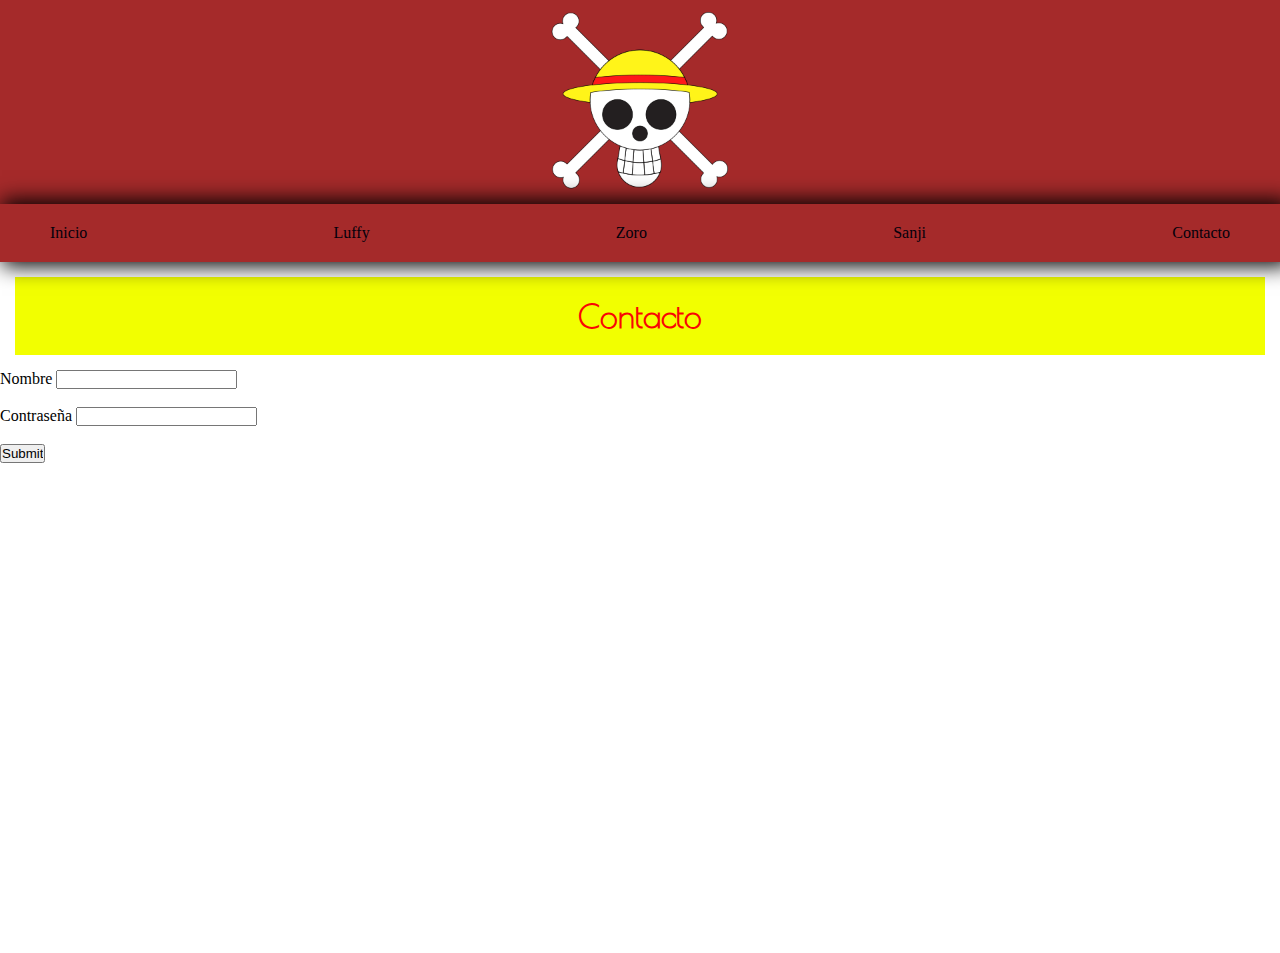
==== pages/contacto.html @ c88e60d5 "Preentrega2" ====
<!DOCTYPE html>
<html lang="en">

<head>
    <meta charset="UTF-8">
    <meta name="viewport" content="width=device-width, initial-scale=1.0">
    <link rel="stylesheet" href="../css/style.css">
    <title>Contacto</title>
</head>

<body>

    <nav class="navegacion">
        <!-- Logo -->
        <a href="../index.html">
            <img src="../recursos/One_piece.png" alt="Calavera">
        </a>

        <!-- Lista de navegacion -->
        <ul>
            <li><a href="../index.html">Inicio</a></li>
            <li><a href="./Luffy.html">Luffy</a></li>
            <li><a href="./zoro.html">Zoro</a></li>
            <li><a href="./sanji.html">Sanji</a></li>
            <li><a href="./contacto.html">Contacto</a></li>
        </ul>
    </nav>

    <h1>Contacto</h1>
    <form action="#" method=get>
        <label for="nombre2">Nombre</label>
        <input type="text" id="nombre2" name="Nombre">

        <br><br>
        <label for="Contraseña">Contraseña</label>
        <input type="password" id="Contraseña" name="Contraseña">
        <br><br>
        <input type="submit">

    </form>
    <br>
    <br>

    <iframe
        src="https://www.google.com/maps/embed?pb=!1m18!1m12!1m3!1d53716.84263908979!2d-60.83326624304183!3d-32.70458424779174!2m3!1f0!2f0!3f0!3m2!1i1024!2i768!4f13.1!3m3!1m2!1s0x95b65b6d893e36e3%3A0x660ab3c68e46bda!2sPuerto%20Gral.%20San%20Martin%2C%20Santa%20Fe!5e0!3m2!1ses!2sar!4v1706558376738!5m2!1ses!2sar"
        width="600" height="450" style="border:0;" allowfullscreen="" loading="lazy"
        referrerpolicy="no-referrer-when-downgrade"></iframe>

</body>

</html>
---- css/style.css ----
@import url('https://fonts.googleapis.com/css2?family=Poiret+One&display=swap');

* {
    margin: 0;
    padding: 0;
}

img {
    width: 100%;
    height: 100%;
}

/* --------------------NAV------------------- */

.navegacion {
    background-color: #a52a2a;
    background-image: url(https://images-wixmp-ed30a86b8c4ca887773594c2.wixmp.com/f/ea1ce461-1571-4265-a1fb-4bd046909863/d69pfgv-0da65e13-b1c4-4dc0-b70e-ba7059fec263.png/v1/fill/w_1024,h_576,q_80,strp/one_piece___sunny_go_by_tonigr92_d69pfgv-fullview.jpg?token=eyJ0eXAiOiJKV1QiLCJhbGciOiJIUzI1NiJ9.[base64].MWwEn6l3gqnV40li2un2OyeSe23yAGgbhvm-9_BO1Ws);
    display: flex;
    flex-direction: row;
    justify-content: space-around;
    align-items: flex-end;
    flex-wrap: wrap;
}

.navegacion ul {
    padding: 20px;
    list-style: none;
    display: flex;
    flex-wrap: wrap;
    justify-content: space-between;
    box-shadow: 6px 0px 20px 4px black;
}

.navegacion li {
    margin: 0 30px;
}

/* Pseudoclase */
.navegacion li:hover{
    background-color: rgb(247, 219, 5);
    color: rgb(4, 4, 4);
    text-decoration: underline;
    transition: all .3s;
}

.navegacion li a:hover{
    color: rgb(255, 0, 0);
    transition: all .4s;
}

.navegacion img {
    height: 200px;
}

a {
    color: rgb(3, 0, 11);
    text-decoration: none;
}

.nav-abajo{
    align-items: flex-end;
}

/* -------------------MAIN----------------- */

h1 {
    background-color: #f2ff00;
    color: rgb(249, 5, 5);
    font-weight: bold;
    padding: 20px;
    text-align: center;
    margin: 15px;
    font-family: 'Poiret One', sans-serif;
}

.main-index {
    background-image: url(https://pbs.twimg.com/media/FA2ZVOpVgAAtjku.jpg:large);

}

article {
    border: 2px solid black;
    margin: 20px;
    padding: 10px;
}

p {
    color: brown;
    text-decoration: underline;
    text-align: center;
}

.subrayado {
    text-decoration: underline;
}

.mayuscula {
    text-transform: uppercase;
}


.biografiazoro .parrafo {
    background-color: aquamarine;
    border: 10px solid;
}

.gift .giftzoro {
    margin: 10px;
    background-color: aquamarine;
    width: 600px;
}

/* PAGINA DE LUFFY */
.navbar .navbar-expand-lg .bg-primary img{
    flex-direction: row;
    align-items: flex-end;
}



.carousel-img{
    width: 50%;
    margin: auto;
}

/* h3 {
    color: rgb(165, 42, 42);
    text-transform: none;
    text-decoration: underline;
    text-align: start;
} */


.imgtodas {
    display: grid;
    grid-template-columns: 1fr;
    grid-template-rows: repeat(5, 200px);
    grid-template-areas:
        "imagen-grande"
        "sanjiimg"
        "zoroimg"
        "chopperimg"
        "frankyimg"
    ;
    max-width: 1000px;
    margin: auto;
}


.imagen-grande {
    grid-area: imagen-grande;
    background-image: url("../recursos/Luffy.jpg");
    background-size: cover;
}

.sanjiimg {
    grid-area: sanjiimg;
    background-image: url("../recursos/Sanji.png");
    background-size: cover;
}

.zoroimg {
    grid-area: zoroimg;
background-image: url("../recursos/Zoro.jpeg");
    background-size: cover;
}

.chopperimg {
    grid-area: chopperimg;
background-image: url("../recursos/chopper-1.webp");
    background-size: cover;
}

.frankyimg {
    grid-area: frankyimg;
background-image: url("../recursos/franky.webp");
    background-size: cover;
}


@media (min-width: 330px) {
    .navegacion ul {
        width: 100vw;
        justify-content: space-between;
    }
}

/* @media (min-width: 600px) {
    .imgtodas {
        display: grid;
        grid-template-columns: repeat(4, 1fr);
        grid-template-areas:
            "imagen-grande imagen-grande sanjiimg zoroimg"
            "imagen-grande imagen-grande chopperimg frankyimg";
    }

} */
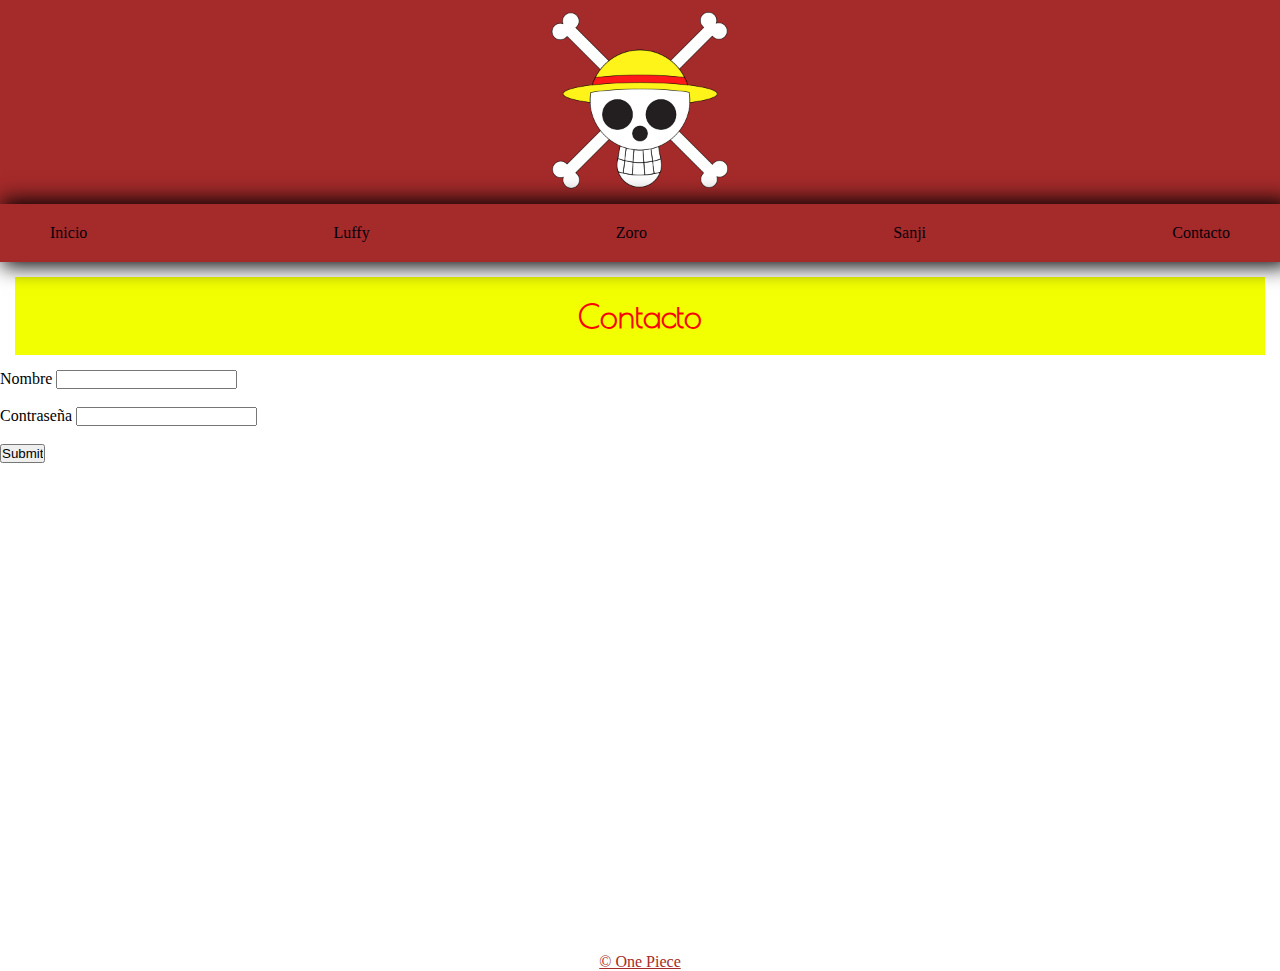
==== commit e2530226: "se soluciona" ====
--- a/pages/contacto.html
+++ b/pages/contacto.html
@@ -19,7 +19,7 @@
         <!-- Lista de navegacion -->
         <ul>
             <li><a href="../index.html">Inicio</a></li>
-            <li><a href="./Luffy.html">Luffy</a></li>
+            <li><a href="./luffy.html">Luffy</a></li>
             <li><a href="./zoro.html">Zoro</a></li>
             <li><a href="./sanji.html">Sanji</a></li>
             <li><a href="./contacto.html">Contacto</a></li>
@@ -46,6 +46,10 @@
         width="600" height="450" style="border:0;" allowfullscreen="" loading="lazy"
         referrerpolicy="no-referrer-when-downgrade"></iframe>
 
+        <footer class="footer">
+            <p>&copy One Piece</p>
+        </footer>
+
 </body>
 
 </html>--- a/css/style.css
+++ b/css/style.css
@@ -185,7 +185,7 @@
     }
 }
 
-/* @media (min-width: 600px) {
+@media (min-width: 600px) {
     .imgtodas {
         display: grid;
         grid-template-columns: repeat(4, 1fr);
@@ -194,4 +194,4 @@
             "imagen-grande imagen-grande chopperimg frankyimg";
     }
 
-} */+}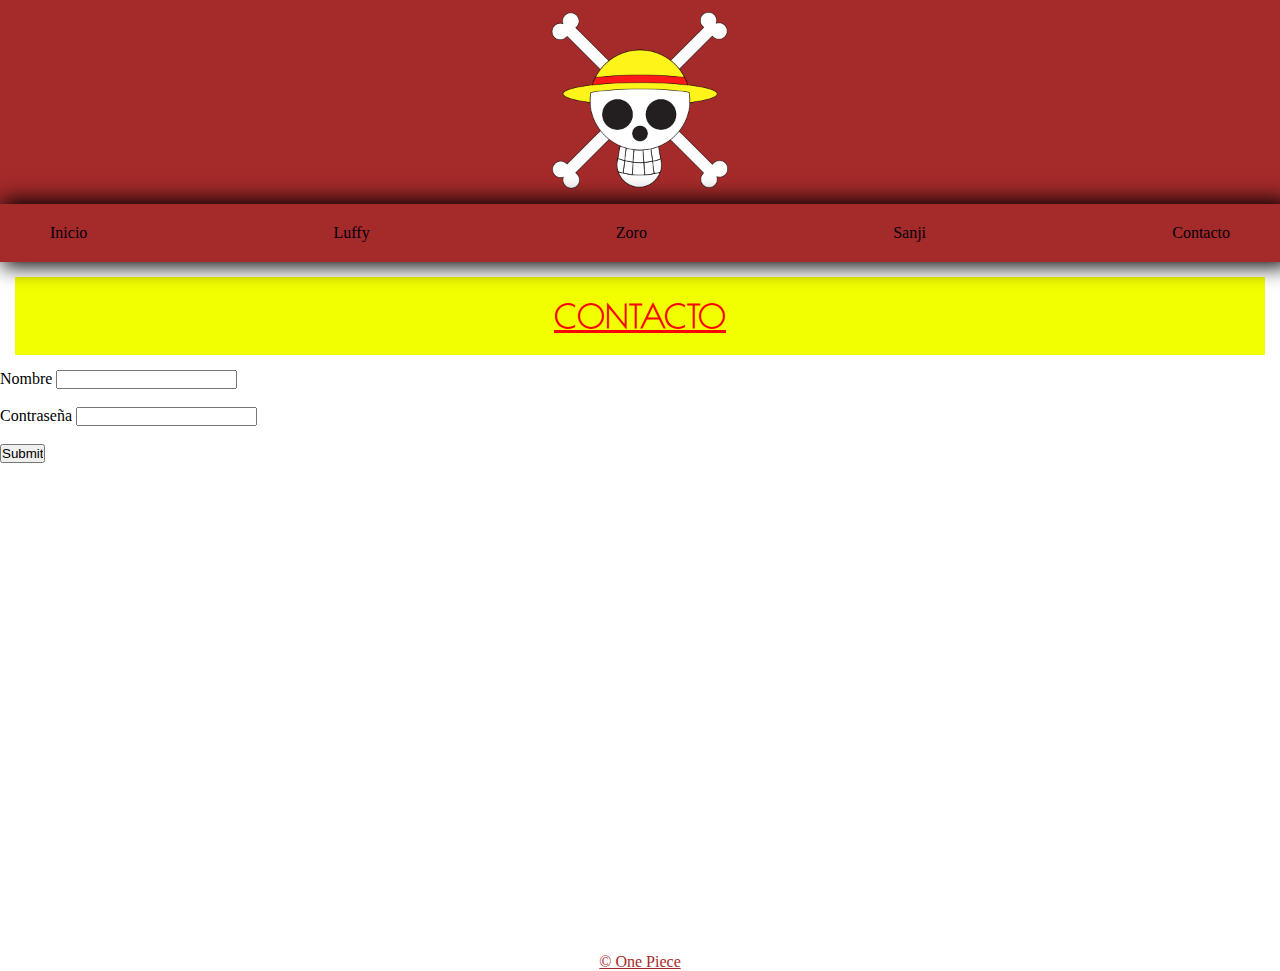
==== commit 707e16dc: "arreglos" ====
--- a/pages/contacto.html
+++ b/pages/contacto.html
@@ -10,45 +10,51 @@
 
 <body>
 
-    <nav class="navegacion">
-        <!-- Logo -->
-        <a href="../index.html">
-            <img src="../recursos/One_piece.png" alt="Calavera">
-        </a>
+    <header>
+        <nav class="navegacion">
+            <!-- Logo -->
+            <a href="../index.html">
+                <img src="../recursos/One_piece.png" alt="Calavera">
+            </a>
 
-        <!-- Lista de navegacion -->
-        <ul>
-            <li><a href="../index.html">Inicio</a></li>
-            <li><a href="./luffy.html">Luffy</a></li>
-            <li><a href="./zoro.html">Zoro</a></li>
-            <li><a href="./sanji.html">Sanji</a></li>
-            <li><a href="./contacto.html">Contacto</a></li>
-        </ul>
-    </nav>
+            <!-- Lista de navegacion -->
+            <ul>
+                <li><a href="../index.html">Inicio</a></li>
+                <li><a href="./luffy.html">Luffy</a></li>
+                <li><a href="./zoro.html">Zoro</a></li>
+                <li><a href="./sanji.html">Sanji</a></li>
+                <li><a href="./contacto.html">Contacto</a></li>
+            </ul>
+        </nav>
 
-    <h1>Contacto</h1>
-    <form action="#" method=get>
-        <label for="nombre2">Nombre</label>
-        <input type="text" id="nombre2" name="Nombre">
+        <h1 class="subrayado-mayuscula">Contacto</h1>
+    </header>
 
-        <br><br>
-        <label for="Contraseña">Contraseña</label>
-        <input type="password" id="Contraseña" name="Contraseña">
-        <br><br>
-        <input type="submit">
 
-    </form>
-    <br>
-    <br>
+    <main>
+        <form action="#" method=get>
+            <label for="nombre2">Nombre</label>
+            <input type="text" id="nombre2" name="Nombre">
 
-    <iframe
-        src="https://www.google.com/maps/embed?pb=!1m18!1m12!1m3!1d53716.84263908979!2d-60.83326624304183!3d-32.70458424779174!2m3!1f0!2f0!3f0!3m2!1i1024!2i768!4f13.1!3m3!1m2!1s0x95b65b6d893e36e3%3A0x660ab3c68e46bda!2sPuerto%20Gral.%20San%20Martin%2C%20Santa%20Fe!5e0!3m2!1ses!2sar!4v1706558376738!5m2!1ses!2sar"
-        width="600" height="450" style="border:0;" allowfullscreen="" loading="lazy"
-        referrerpolicy="no-referrer-when-downgrade"></iframe>
+            <br><br>
+            <label for="Contraseña">Contraseña</label>
+            <input type="password" id="Contraseña" name="Contraseña">
+            <br><br>
+            <input type="submit">
 
-        <footer class="footer">
-            <p>&copy One Piece</p>
-        </footer>
+        </form>
+        <br>
+        <br>
+
+        <iframe
+            src="https://www.google.com/maps/embed?pb=!1m18!1m12!1m3!1d53716.84263908979!2d-60.83326624304183!3d-32.70458424779174!2m3!1f0!2f0!3f0!3m2!1i1024!2i768!4f13.1!3m3!1m2!1s0x95b65b6d893e36e3%3A0x660ab3c68e46bda!2sPuerto%20Gral.%20San%20Martin%2C%20Santa%20Fe!5e0!3m2!1ses!2sar!4v1706558376738!5m2!1ses!2sar"
+            width="600" height="450" style="border:0;" allowfullscreen="" loading="lazy"
+            referrerpolicy="no-referrer-when-downgrade"></iframe>
+    </main>
+
+    <footer class="footer">
+        <p>&copy One Piece</p>
+    </footer>
 
 </body>
 
--- a/css/style.css
+++ b/css/style.css
@@ -90,11 +90,8 @@
     text-align: center;
 }
 
-.subrayado {
+.subrayado-mayuscula {
     text-decoration: underline;
-}
-
-.mayuscula {
     text-transform: uppercase;
 }
 
@@ -123,12 +120,6 @@
     margin: auto;
 }
 
-/* h3 {
-    color: rgb(165, 42, 42);
-    text-transform: none;
-    text-decoration: underline;
-    text-align: start;
-} */
 
 
 .imgtodas {
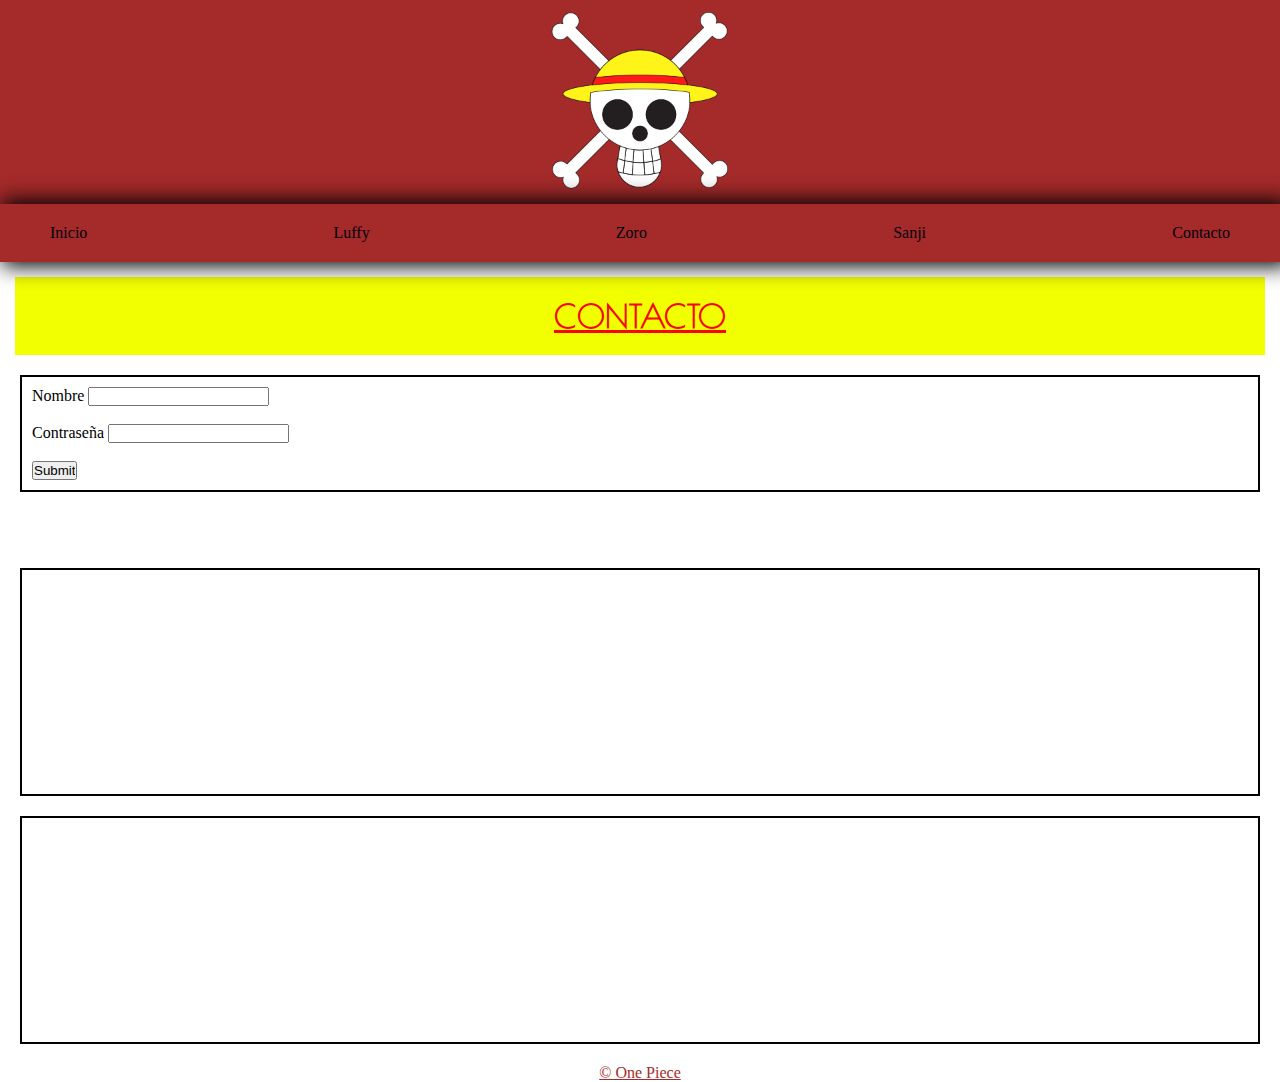
==== commit 4e0dd971: "todas responsive" ====
--- a/pages/contacto.html
+++ b/pages/contacto.html
@@ -31,25 +31,35 @@
     </header>
 
 
-    <main>
-        <form action="#" method=get>
-            <label for="nombre2">Nombre</label>
-            <input type="text" id="nombre2" name="Nombre">
+    <main class="main-index">
+        <article>
+            <form action="#" method=get>
+                <label for="nombre2">Nombre</label>
+                <input type="text" id="nombre2" name="Nombre">
 
-            <br><br>
-            <label for="Contraseña">Contraseña</label>
-            <input type="password" id="Contraseña" name="Contraseña">
-            <br><br>
-            <input type="submit">
-
-        </form>
+                <br><br>
+                <label for="Contraseña">Contraseña</label>
+                <input type="password" id="Contraseña" name="Contraseña">
+                <br><br>
+                <input type="submit">
+            </form>
+        </article>
         <br>
         <br>
 
-        <iframe
-            src="https://www.google.com/maps/embed?pb=!1m18!1m12!1m3!1d53716.84263908979!2d-60.83326624304183!3d-32.70458424779174!2m3!1f0!2f0!3f0!3m2!1i1024!2i768!4f13.1!3m3!1m2!1s0x95b65b6d893e36e3%3A0x660ab3c68e46bda!2sPuerto%20Gral.%20San%20Martin%2C%20Santa%20Fe!5e0!3m2!1ses!2sar!4v1706558376738!5m2!1ses!2sar"
-            width="600" height="450" style="border:0;" allowfullscreen="" loading="lazy"
-            referrerpolicy="no-referrer-when-downgrade"></iframe>
+        <article>
+            <iframe
+                src="https://www.google.com/maps/embed?pb=!1m18!1m12!1m3!1d53716.84263908979!2d-60.83326624304183!3d-32.70458424779174!2m3!1f0!2f0!3f0!3m2!1i1024!2i768!4f13.1!3m3!1m2!1s0x95b65b6d893e36e3%3A0x660ab3c68e46bda!2sPuerto%20Gral.%20San%20Martin%2C%20Santa%20Fe!5e0!3m2!1ses!2sar!4v1706558376738!5m2!1ses!2sar"
+                width="300" height="200" style="border:0;" allowfullscreen="" loading="lazy"
+                referrerpolicy="no-referrer-when-downgrade"></iframe>
+        </article>
+
+        <article>
+            <iframe
+                src="https://www.google.com/maps/embed?pb=!4v1709492239595!6m8!1m7!1sVZIMJ7s-2V_PJCKmczWd5w!2m2!1d-32.71921480139678!2d-60.72700736867234!3f125.48991427735498!4f-3.0562458152845835!5f0.7820865974627469"
+                width="300" height="200" style="border:0;" allowfullscreen="" loading="lazy"
+                referrerpolicy="no-referrer-when-downgrade"></iframe>
+        </article>
     </main>
 
     <footer class="footer">
--- a/css/style.css
+++ b/css/style.css
@@ -36,14 +36,14 @@
 }
 
 /* Pseudoclase */
-.navegacion li:hover{
+.navegacion li:hover {
     background-color: rgb(247, 219, 5);
     color: rgb(4, 4, 4);
     text-decoration: underline;
     transition: all .3s;
 }
 
-.navegacion li a:hover{
+.navegacion li a:hover {
     color: rgb(255, 0, 0);
     transition: all .4s;
 }
@@ -57,7 +57,7 @@
     text-decoration: none;
 }
 
-.nav-abajo{
+.nav-abajo {
     align-items: flex-end;
 }
 
@@ -95,32 +95,86 @@
     text-transform: uppercase;
 }
 
-
-.biografiazoro .parrafo {
-    background-color: aquamarine;
-    border: 10px solid;
-}
-
-.gift .giftzoro {
-    margin: 10px;
-    background-color: aquamarine;
-    width: 600px;
-}
+/* PAGINA DE ZORO */
+.giftzoro {
+    grid-area: giftzoro;
+    background-image: url("../recursos/one-piece-episode-1062-gifs-v0-1ftc509pmw8b1.gif");
+    background-size: cover;
+}
+
+.espadazoro {
+    grid-area: espadazoro;
+    background-image: url("../recursos/roronoa-zoro.jpg");
+    background-size: cover;
+}
+
+.muchasespadas {
+    grid-area: muchasespadas;
+    background-image: url("../recursos/tercera-imagen-zoro.webp");
+    background-size: cover;
+}
+
+.todozoro {
+    display: grid;
+    grid-template-columns: 1fr;
+    grid-template-rows: repeat(3, 400px);
+    grid-template-areas:
+        "giftzoro"
+        "espadazoro"
+        "muchasespadas"
+    ;
+    max-width: 1000px;
+    margin: auto;
+}
+
+/* PAGINA DE SANJI */
+
+
+.ytsanji {
+    grid-area: ytsanji;
+}
+
+.yttsanji {
+    grid-area: yttsanji;
+
+}
+
+.sanjilargo {
+    grid-area: sanjilargo;
+    background-image: url("../recursos/sanjiparado.webp");
+    background-size: cover;
+}
+
+.todosanji {
+    display: grid;
+    grid-template-columns: 1fr;
+    grid-template-rows: repeat(3, 300px);
+    grid-template-areas:
+        "ytsanji"
+        "yttsanji"
+        "sanjilargo"
+    ;
+    max-width: 1000px;
+    margin: auto;
+}
+
 
 /* PAGINA DE LUFFY */
-.navbar .navbar-expand-lg .bg-primary img{
+.navbar .navbar-expand-lg .bg-primary img {
     flex-direction: row;
     align-items: flex-end;
 }
 
-
-
-.carousel-img{
+.carousel-img {
     width: 50%;
     margin: auto;
 }
 
 
+/* mobile first index */
+.audio {
+    margin: auto;
+}
 
 .imgtodas {
     display: grid;
@@ -132,6 +186,7 @@
         "zoroimg"
         "chopperimg"
         "frankyimg"
+        "audio"
     ;
     max-width: 1000px;
     margin: auto;
@@ -152,19 +207,19 @@
 
 .zoroimg {
     grid-area: zoroimg;
-background-image: url("../recursos/Zoro.jpeg");
+    background-image: url("../recursos/Zoro.jpeg");
     background-size: cover;
 }
 
 .chopperimg {
     grid-area: chopperimg;
-background-image: url("../recursos/chopper-1.webp");
+    background-image: url("../recursos/chopper-1.webp");
     background-size: cover;
 }
 
 .frankyimg {
     grid-area: frankyimg;
-background-image: url("../recursos/franky.webp");
+    background-image: url("../recursos/franky.webp");
     background-size: cover;
 }
 
@@ -185,4 +240,27 @@
             "imagen-grande imagen-grande chopperimg frankyimg";
     }
 
+}
+
+@media (min-width: 600px) {
+    .todozoro {
+        display: grid;
+        grid-template-columns: repeat(3, 1fr);
+        grid-template-areas:
+            "giftzoro espadazoro espadazoro"
+            "giftzoro muchasespadas muchasespadas";
+    }
+
+}
+
+
+@media (min-width: 600px) {
+    .todosanji {
+        display: grid;
+        grid-template-columns: repeat(3, 1fr);
+        grid-template-areas:
+            "sanjilargo sanjilargo ytsanji"
+            "sanjilargo sanjilargo yttsanji"
+    }
+
 }